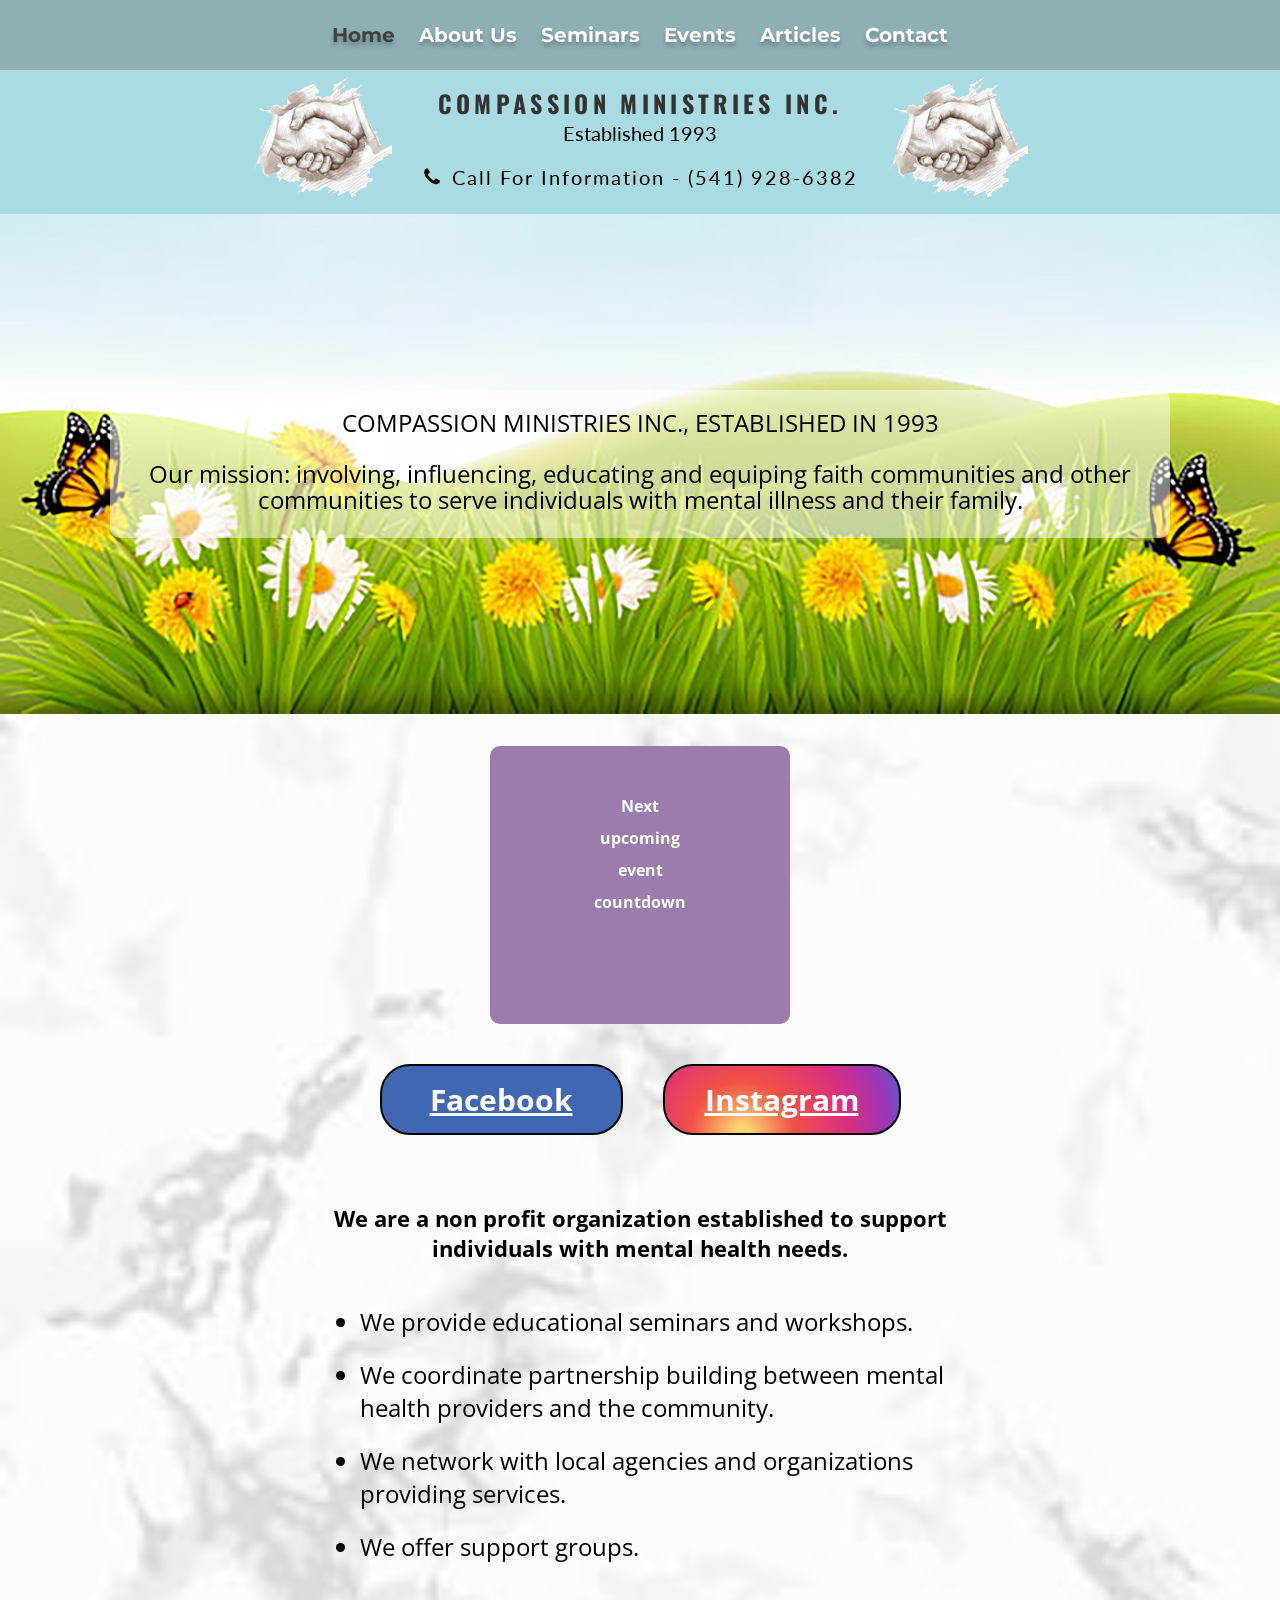
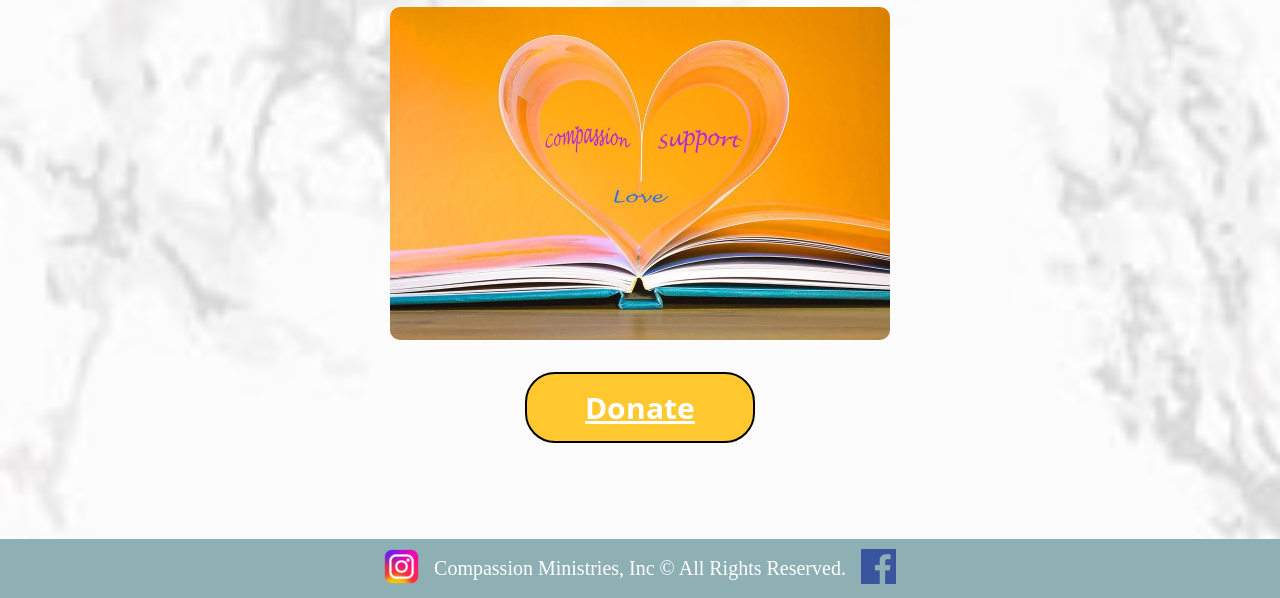
==== index.html @ 95ce9df9 "First commit" ====
<!DOCTYPE html>
<html lang="en">
    <head>
        <meta charset="UTF-8">
        <meta http-equiv="X-UA-Compatible" content="IE=edge">
        <meta name="viewport" content="width=device-width, initial-scale=1.0">
        <title>Compassion Ministries</title>
        <link rel="stylesheet" href="index.css"/>
        <link rel="stylesheet" href="css/home.css"/>
        <link rel="preconnect" href="https://fonts.googleapis.com">
        <link rel="preconnect" href="https://fonts.gstatic.com" crossorigin>
        <link href="https://fonts.googleapis.com/css2?family=Montserrat:ital,wght@0,100;0,200;0,300;0,400;0,500;0,600;0,700;0,800;0,900;1,100;1,200;1,300;1,400;1,500;1,600;1,700;1,800;1,900&display=swap" rel="stylesheet">
        <link rel="preconnect" href="https://fonts.googleapis.com">
        <link rel="preconnect" href="https://fonts.gstatic.com" crossorigin>
        <link href="https://fonts.googleapis.com/css2?family=Oswald:wght@200;300;400;500;600;700&display=swap" rel="stylesheet">
        <link href="https://fonts.googleapis.com/css2?family=Lato&display=swap" rel="stylesheet">
        <link href="https://fonts.googleapis.com/css2?family=Open+Sans:wght@400;700&display=swap" rel="stylesheet">
    </head>

    <body>
        <header>
            <div class="navbar">
                <a href="index.html" class="border-remove-top"><span class="active-page-color">Home</span></a>
                <a href="html/aboutus.html">About Us</a>
                <a href="html/seminars.html">Seminars</a>
                <a href="html/events.html">Events</a>
                <a href="html/articles.html">Articles</a>
                <a href="html/contact.html" class="border-remove-bottom">Contact</a>
            </div>

            <div class="hamburger-navbar">
                <h1>Compassion Ministries</h1>
                <div>
                    <img src="images/Hamburger_icon.svg.png" height="35" class="hamburger-icon" id="toggle-btn" />
                    <div class="hamburger-sidemenu" id="hamburger-sidemenu-toggle">
                        <a href="html/index.html" class="border-remove-top"><span class="active-page-color">Home</span></a>
                        <a href="html/aboutus.html">About Us</a>
                        <a href="html/seminars.html">Seminars</a>
                        <a href="html/events.html">Events</a>
                        <a href="html/articles.html">Articles</a>
                        <a href="html/contact.html" class="border-remove-bottom">Contact</a>
                    </div>
                </div>
            </div>
        </header>

        <main class="marble-background">

            <!-- 700px header intro -->
            <div class="header-intro-container">
                <div>
                    <img src="images/handshake.png" height="140px"/>
                </div>
                <div class="header-intro-text-container">
                    <h1 class="wide">COMPASSION MINISTRIES INC.</h1>
                    <p>Established 1993</p>
                    <div class="header-call-text-container">
                        <img src="images/1608790_phone_icon.png" height="20px"/>
                        <p>Call For Information - (541) 928-6382</p>
                    </div>
                </div>
                <div>
                    <img src="images/handshake.png" height="140px"/>
                </div>
            </div>

            <div class="banner">
                <div class="mission-text-container">
                    <h2 class="mission-text mission-toptext">COMPASSION MINISTRIES INC., ESTABLISHED IN 1993</h2>
                    <h3 class="mission-text"> 
                        Our mission: involving, influencing, educating 
                        and equiping faith communities and other communities to serve individuals with mental illness and their family.
                    </h3>
                </div>
            </div>
            
            <!-- ***TEMPORARY*** -->
            <div class="event-feed">
                <div class="event-box">
                    <p>Next <br> upcoming <br> event <br> countdown</p>
                </div>
            </div>
            <!-- ***TEMPORARY -->
            
            <div class="social-buttons-container">
                <a target="_blank" class="face-btn" href="https://www.facebook.com/profile.php?id=100064532566389&mibextid=ZbWKwL">Facebook</a>
                <a target="_blank" class="insta-btn" href="https://www.instagram.com/compassionministriesinc/">Instagram</a>
            </div>
            
            <div class="what-we-offer-container">
                <h2>We are a non profit organization established to support individuals with mental health needs.</h2>
                <ul class="what-we-offer-list">
                    <li>We provide educational seminars and workshops.</li>
                    <li>We coordinate partnership building between mental health providers and the community.</li>
                    <li>We network with local agencies and organizations providing services.</li>
                    <li>We offer support groups.</li>
                </ul>
            </div>
           
            <div class="donations">
                <img src="images/orangeheart.jpeg" class="donate-img" />
                <a target="_blank" class="donate-btn" href="https://www.paypal.com/donate?token=HE-XK0BMz4OQfeBf2Z6efUcBU9krce4einPhAva7vxWp-L0oKjMYI2QtPP6C2yOm_2Hmw7oJyRta15Vz">Donate</a>
            </div>

        </main>

        <footer>
            <div class="footer">
                <a target="_blank" href="https://www.instagram.com/compassionministriesinc/"><img src="/images/instagram-icon.png" height="35px" width="35px" /></a>
                <p>Compassion Ministries, Inc © All Rights Reserved.</p>
                <a target="_blank" href="https://www.facebook.com/profile.php?id=100064532566389&mibextid=ZbWKwL"> <img src="/images/facebook-icon.png" height="35px" width="35px" /></a>
            </div>
        </footer>

        <script src="/index.js"></script>
    </body>
</html>
---- index.css ----
html, body {
    margin: 0px;
    padding: 0px;
}

html {
    max-width: 1800px;
    margin: 0px auto;
    box-shadow: 0px 0px 4px 0px;
}

/* Start header CSS */

.navbar {
    height: 70px;
    background-color: #8EB0B5;
    display: flex;
    justify-content: center;
    align-items: center;
    gap: 1.5em;
}

.navbar > a {
    font-family: 'Montserrat', sans-serif;
    font-weight: bold;
    text-shadow: 0px 4px 4px rgba(0, 0, 0, 0.256);
    text-decoration: none;
    font-size: 20px;
    color: white;
}

.hamburger-navbar {
    display: flex;
    height: 70px;
    justify-content: space-between;
    align-items: center;
    padding: 0px 20px;
    background-color: #8EB0B5;
    color: #FFFFFF;
}

.hamburger-navbar > h1 {
    font-family: 'Oswald', sans-serif;
    font-weight: bold;
    font-size: 24px;
    margin: 0px;
}

.hamburger-icon {
    margin-top: 5px;
    cursor: pointer;
    -webkit-filter: invert(100%);
    filter: invert(100);
}

.hamburger-sidemenu {
    position: fixed;
    right: -170px;
    top: 70px;
    height: 440px;
    width: 170px;
    flex-direction: column;
    display: flex;
    background-color: #8EB0B5;
    justify-content: space-around;
    align-items: center;
    border-radius: 10px 0px 0px 10px;
    border-left: 1px solid white;
    border-bottom: 1px solid white;

    animation-duration: 0.3s;
    animation-fill-mode: forwards;
    animation-timing-function: ease-out;
}

.hamburger-sidemenu > a {
    font-family: 'Montserrat', sans-serif;
    height: 72px;
    width: 100%;
    display: flex;
    justify-content: center;
    align-items: center;
    font-weight: bold;
    text-shadow: 0px 4px 4px rgba(0, 0, 0, 0.256);
    text-decoration: none;
    font-size: 20px;
    color: white;
    border: 1px solid white;
}

.active-page-color {
    color: #404040;
}

.border-remove-top {
    border-radius: 10px 0px 0px 0px;
}

.border-remove-bottom {
    border-radius: 0px 0px 0px 10px;
}

.hamburger-sidemenu.active {
    animation-name: slide-in;
}

/* Hamburger side menu animation */

@keyframes slide-in {
    0% {
      right: -170px;
    }
    100% {
      right: 0;
    }
}

/* End Header CSS */

/* Start main CSS */

.marble-background {
    background: url(images/marble-background.jpg);
    background-size: cover;
}

.header-intro-container {
    display: flex;
    background-color: #A9DBE2;
    justify-content: center;
    align-items: center;
    gap: 30px;
}

.header-intro-text-container {
    display: flex;
    flex-direction: column;
    text-align: center;
}

.header-intro-text-container > h1 {
    margin: 0px;
    margin-top: 10px;
    font-family: Oswald, sans-serif;
    font-weight: 700;
    letter-spacing: 0.18em;
    color: #333333;
    font-size: 24px;
}

.header-intro-text-container > p {
    font-family: Lato;
    font-weight: 400;
    font-size: 20px;
    margin: 0px;
}

.header-call-text-container {
    font-size: 18px;
    display: flex;
    align-items: center;
    justify-content: center;
    gap: 10px
}

.header-call-text-container > p {
    font-family: 'Lato';
    font-weight: 400;
    font-size: 20px;
    letter-spacing: 0.1em;
}

.mission-text-container {
    padding: 0px 10px;
    border-radius: 10px;
    margin: 0px auto;
    max-width: 1040px;
    min-width: 290px;
    background-color: rgba(255, 255, 255, 0.500);
}

.mission-toptext {
    margin-bottom: 12px;
}

.mission-text {
    border-radius: 10px;
    text-align: center;
    font-family: 'Open sans', sans-serif;
    font-weight: 400;
    line-height: 1.1;
    font-size: 16px;
}

.banner {
    padding: 0px 10px;
    display: flex;
    background: url(images/butterfly-background-4000px.jpg);
    justify-content: center;
    background-repeat: no-repeat;
    background-size: cover;
    background-position: bottom left;

    /* background-position: bottom 100px left;
       FOR LARGER SCREENS
    */

    align-items: center;
    height: 350px;
}

footer {
    background-color: #8EB0B5;
}

.footer {
    margin: 0px auto;
    max-width: 800px;
    padding: 10px 20px;
    display: flex;
    justify-content: center;
    align-items: center;
    gap: 15px
}

.footer > p {
    font-size: 12px;
    color: white;
    text-align: center;
    margin: 0px;
}

/* Notes
    header should be a bit smaller at 700 snap.
    scale should be around 950px.
    (or just have snap at 950)
*/

@media (max-width: 768px) {
    .header-intro-container{
        display: none;
    }
}

@media (min-width: 769px) {
    .hamburger-navbar {
        display: none;
    }

    .footer > p {
        font-size: 20px;
    }

    .mission-text {
        font-size: 1.2rem;
    }
}

@media (max-width: 768px) {
    .navbar {
        display: none;
    }
}

@media (min-width: 1000px) {
    .mission-text {
        font-size: 1.5rem;
    }

    .banner {
        height: 400px;
    }
}

@media (min-width: 1000px) {
    .banner {
        height: 500px;
    }
}
---- css/home.css ----
.event-feed{
    display:flex;
    flex-direction: column;
    margin: .25rem;
    margin-bottom: 0;
    margin-top: 2rem;
    align-items: center;
    justify-content: center;
}  

.event-box{
    padding-top: 1.75rem;
    background: #9B7CAD;
    width: 300px;
    height: 250px;
    text-align: center;
    color: #FFFFFF;
    line-height: 2;
    font-family: 'Open Sans', sans-serif;
    font-weight: 700;
    border-radius: 10px;
    margin-bottom: 40px;
}

.social-buttons-container {
    display: flex;
    flex-wrap: wrap;
    align-items: center;
    justify-content: center;
    margin-bottom: 50px;
    gap: 40px;
    padding: 0px 10px;
}

.face-btn {
    background: #4267B2;
    color: white;
    border: solid #000000 2px;
    font-size: 30px;
    padding: .8rem 3.0rem;
    border-radius: 30px;
    font-family: 'Open Sans', sans-serif;
    font-weight: 700;
    cursor: pointer;
}

.insta-btn {
    background: radial-gradient(circle at 33% 100%, #fed373 4%, #f15245 30%, #d92e7f 62%, #9b36b7 85%, #515ecf);;
    color: white;
    border: solid #000000 2px;
    font-size: 30px;
    padding: .8rem 2.5rem;
    border-radius: 30px;
    font-family: 'Open Sans', sans-serif;
    font-weight: 700;
    cursor: pointer;
}

.what-we-offer-container {
    display: flex;
    flex-direction: column;
    align-items: center;
    justify-content: center;
    font-family: 'Open Sans', sans-serif;
    font-weight: 700;
    font-size: 1em;
}

.what-we-offer-container > h2 {
    font-size: 22px;
    max-width: 700px;
    text-align: center;
    padding: 0px 10px;
}

.what-we-offer-list{
    font-family: 'Open Sans', sans-serif;
    max-width: 600px;
}

.what-we-offer-list > li {
    font-weight: 400;
    margin-bottom: 20px;
}

.donations{
    display: flex;
    flex-direction: column;
    align-items: center;
    justify-content: center;
}

.donate-img{
    width: 300px;
    border-radius: 10px;
}

.donate-btn {
    background: #FFC82F;
    color: white;
    border: solid #000000 2px;
    margin: 2rem;
    font-size: 30px;
    padding: .8rem 3.6rem;
    border-radius: 30px;
    font-family: 'Open Sans', sans-serif;
    font-weight: 700;
    margin-bottom: 6rem;
    cursor: pointer;
}

@media (min-width: 768px) {
    .what-we-offer-container {
        font-size: 1.2rem;
    }

    .donate-img {
        width: 400px;
    }
}

@media (min-width: 1000px) {
    .what-we-offer-container {
        font-size: 1.5rem;
    }

    .donate-img {
        width: 500px;
    }
}
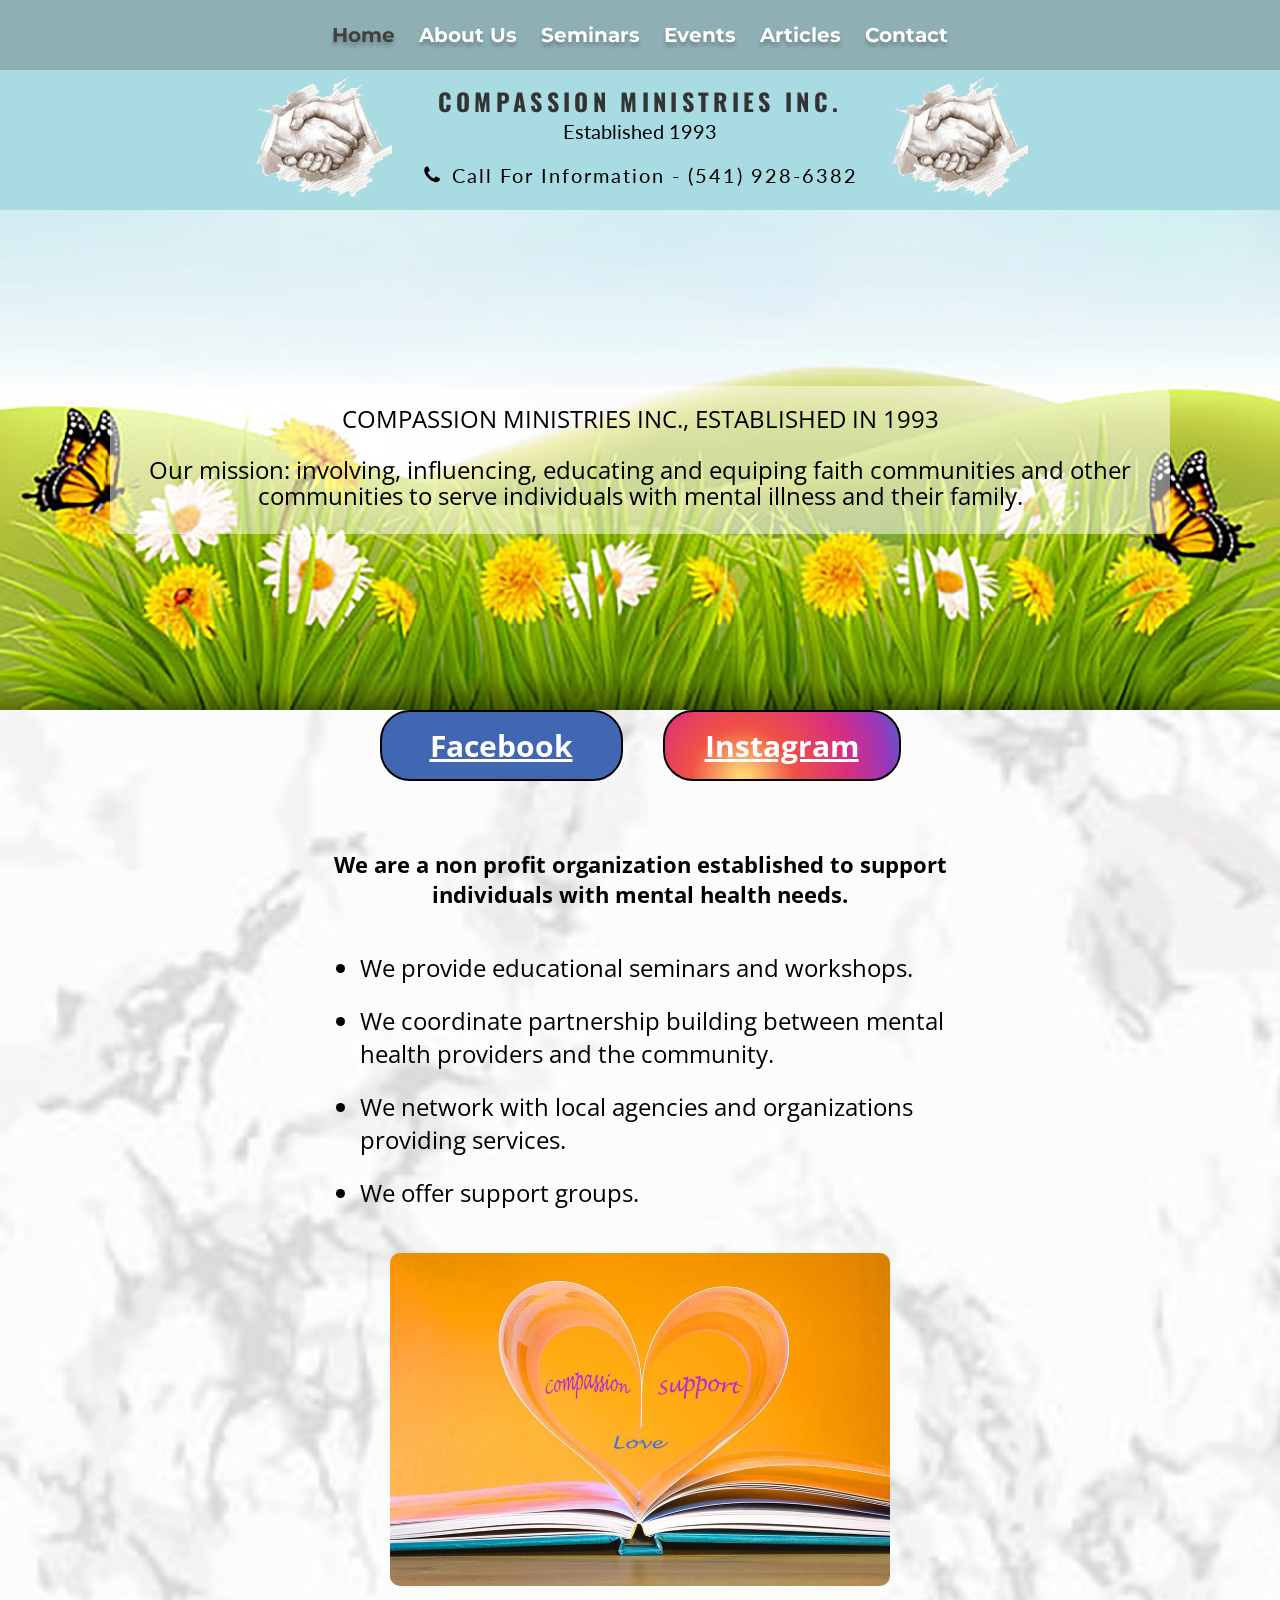
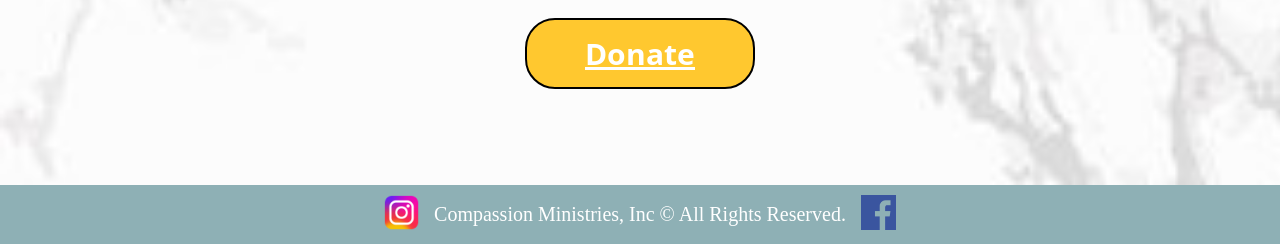
==== commit 853d0c47: "changes" ====
--- a/index.html
+++ b/index.html
@@ -48,39 +48,29 @@
 
             <!-- 700px header intro -->
             <div class="header-intro-container">
-                <div>
-                    <img src="images/handshake.png" height="140px"/>
-                </div>
+                <img src="images/handshake.png" height="140px"/>
+
                 <div class="header-intro-text-container">
-                    <h1 class="wide">COMPASSION MINISTRIES INC.</h1>
+                    <h1>COMPASSION MINISTRIES INC.</h1>
                     <p>Established 1993</p>
                     <div class="header-call-text-container">
                         <img src="images/1608790_phone_icon.png" height="20px"/>
                         <p>Call For Information - (541) 928-6382</p>
                     </div>
                 </div>
-                <div>
-                    <img src="images/handshake.png" height="140px"/>
-                </div>
+
+                <img src="images/handshake.png" height="140px"/>
             </div>
 
             <div class="banner">
                 <div class="mission-text-container">
                     <h2 class="mission-text mission-toptext">COMPASSION MINISTRIES INC., ESTABLISHED IN 1993</h2>
-                    <h3 class="mission-text"> 
+                    <h3 class="mission-text">
                         Our mission: involving, influencing, educating 
                         and equiping faith communities and other communities to serve individuals with mental illness and their family.
                     </h3>
                 </div>
             </div>
-            
-            <!-- ***TEMPORARY*** -->
-            <div class="event-feed">
-                <div class="event-box">
-                    <p>Next <br> upcoming <br> event <br> countdown</p>
-                </div>
-            </div>
-            <!-- ***TEMPORARY -->
             
             <div class="social-buttons-container">
                 <a target="_blank" class="face-btn" href="https://www.facebook.com/profile.php?id=100064532566389&mibextid=ZbWKwL">Facebook</a>
@@ -101,7 +91,6 @@
                 <img src="images/orangeheart.jpeg" class="donate-img" />
                 <a target="_blank" class="donate-btn" href="https://www.paypal.com/donate?token=HE-XK0BMz4OQfeBf2Z6efUcBU9krce4einPhAva7vxWp-L0oKjMYI2QtPP6C2yOm_2Hmw7oJyRta15Vz">Donate</a>
             </div>
-
         </main>
 
         <footer>
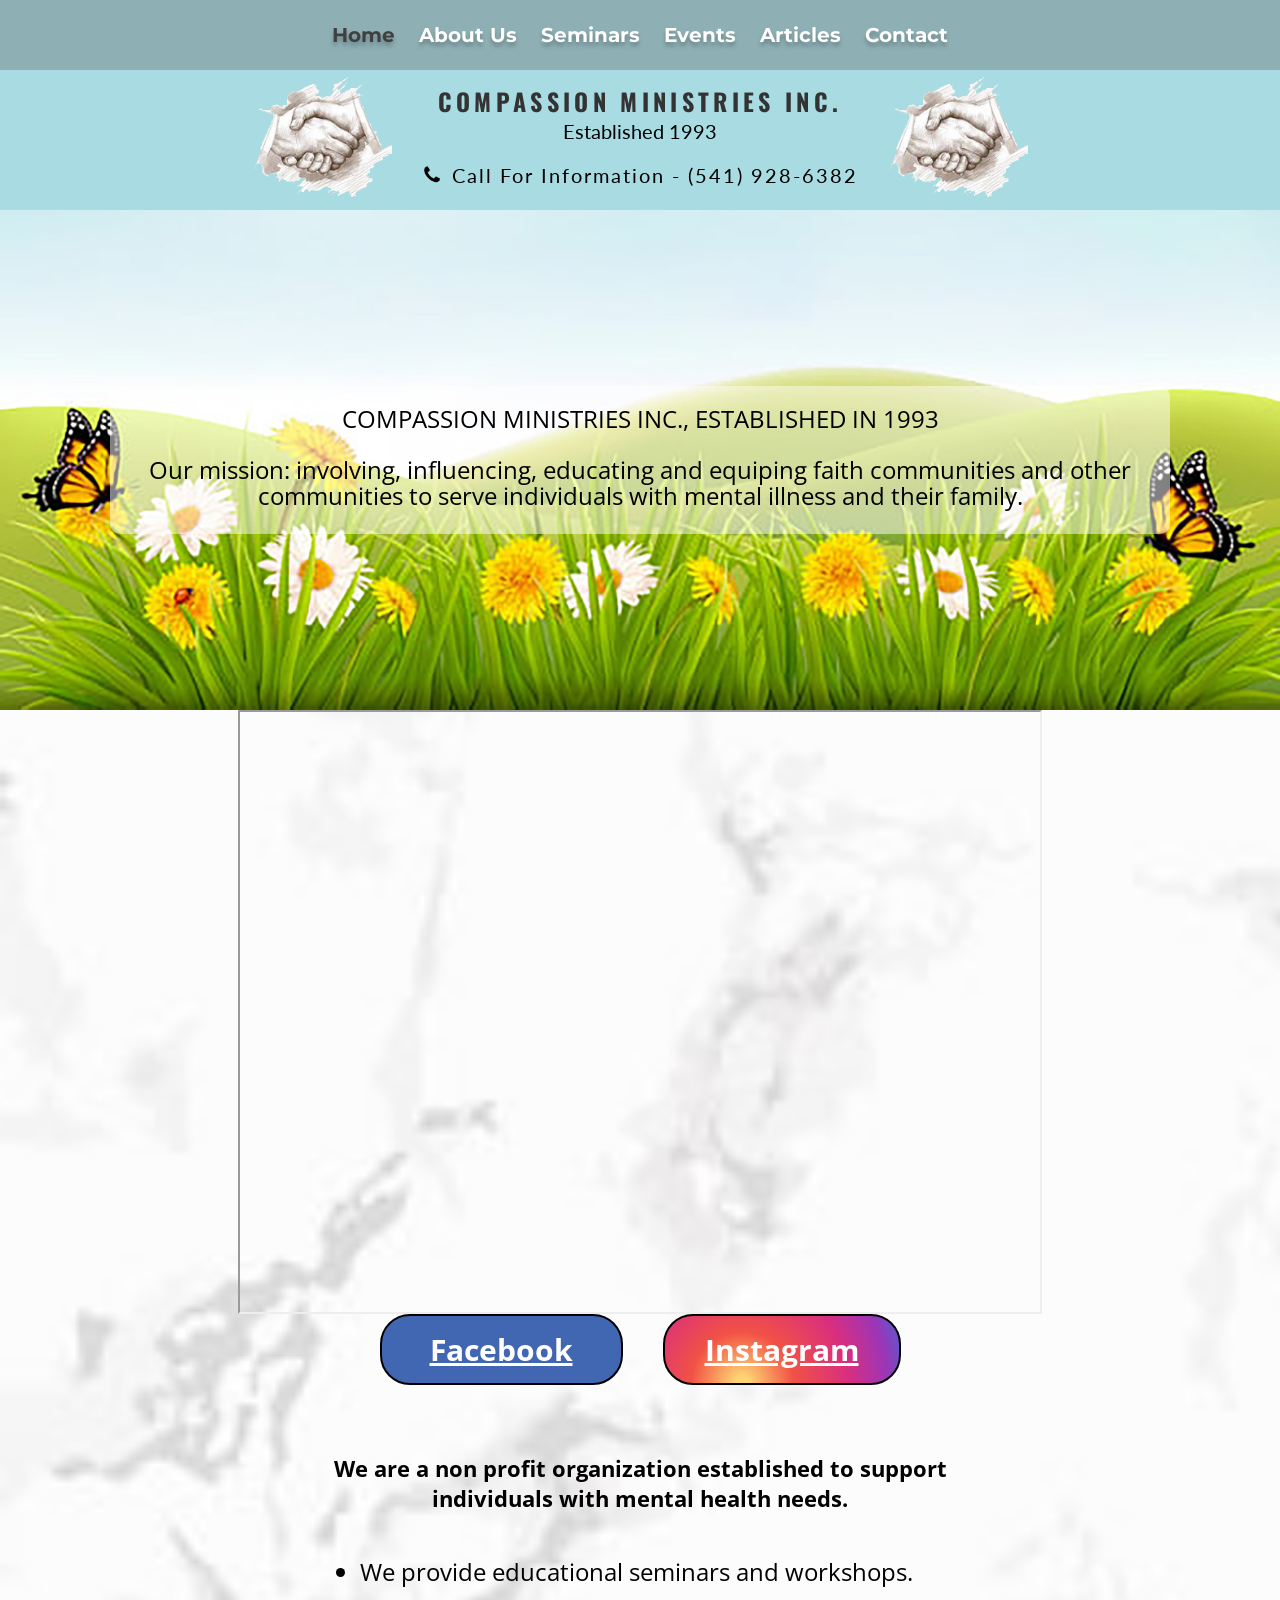
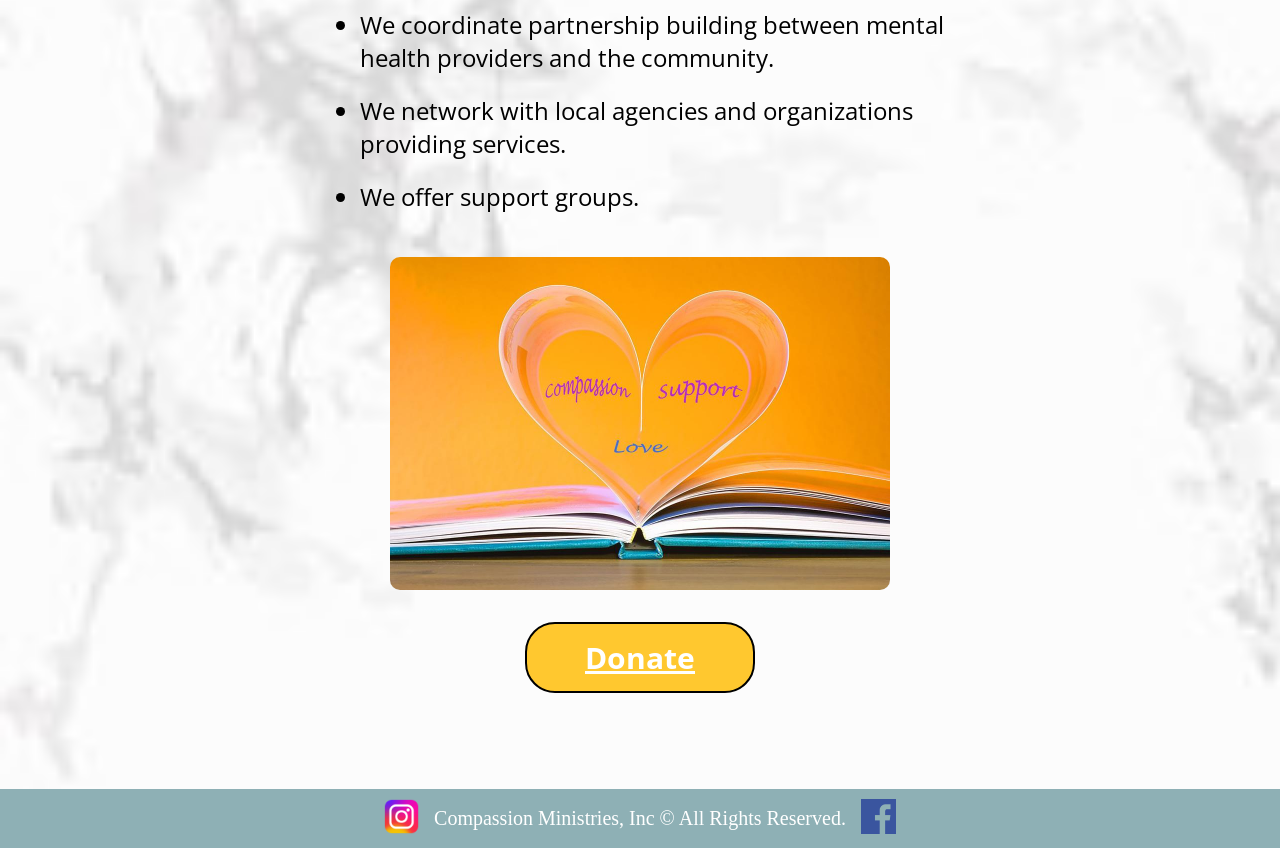
==== commit 39fb09a4: "added Iframe" ====
--- a/index.html
+++ b/index.html
@@ -72,6 +72,10 @@
                 </div>
             </div>
             
+            <div class="calendar-container">
+                <iframe class="calendar" src="https://calendar.google.com/calendar/embed?src=6f404a82b991986b930a154f4092cea76cc1e0ef731438fbbea67d29043960cc%40group.calendar.google.com&ctz=UTC" height="600px" width="800px"></iframe>
+            </div>
+
             <div class="social-buttons-container">
                 <a target="_blank" class="face-btn" href="https://www.facebook.com/profile.php?id=100064532566389&mibextid=ZbWKwL">Facebook</a>
                 <a target="_blank" class="insta-btn" href="https://www.instagram.com/compassionministriesinc/">Instagram</a>
--- a/css/home.css
+++ b/css/home.css
@@ -1,25 +1,6 @@
-.event-feed{
-    display:flex;
-    flex-direction: column;
-    margin: .25rem;
-    margin-bottom: 0;
-    margin-top: 2rem;
-    align-items: center;
+.calendar-container {
+    display: flex;
     justify-content: center;
-}  
-
-.event-box{
-    padding-top: 1.75rem;
-    background: #9B7CAD;
-    width: 300px;
-    height: 250px;
-    text-align: center;
-    color: #FFFFFF;
-    line-height: 2;
-    font-family: 'Open Sans', sans-serif;
-    font-weight: 700;
-    border-radius: 10px;
-    margin-bottom: 40px;
 }
 
 .social-buttons-container {
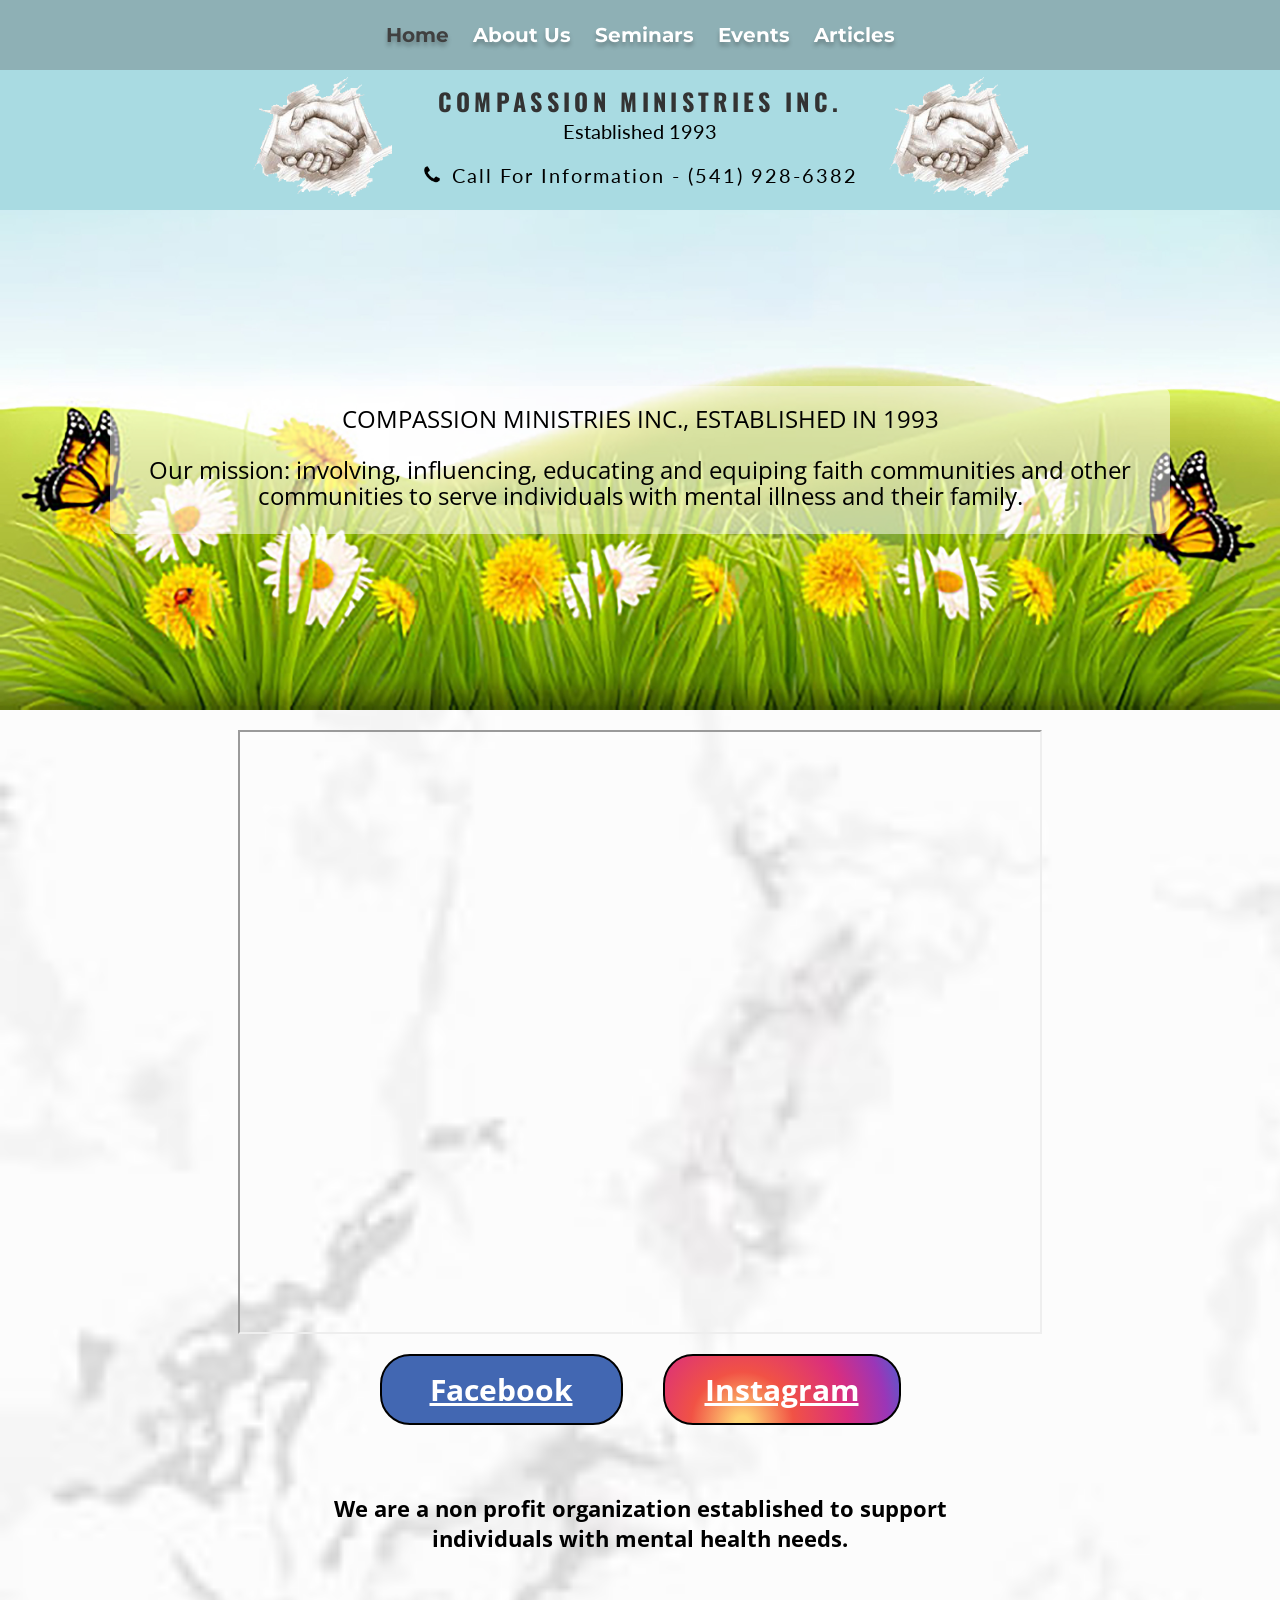
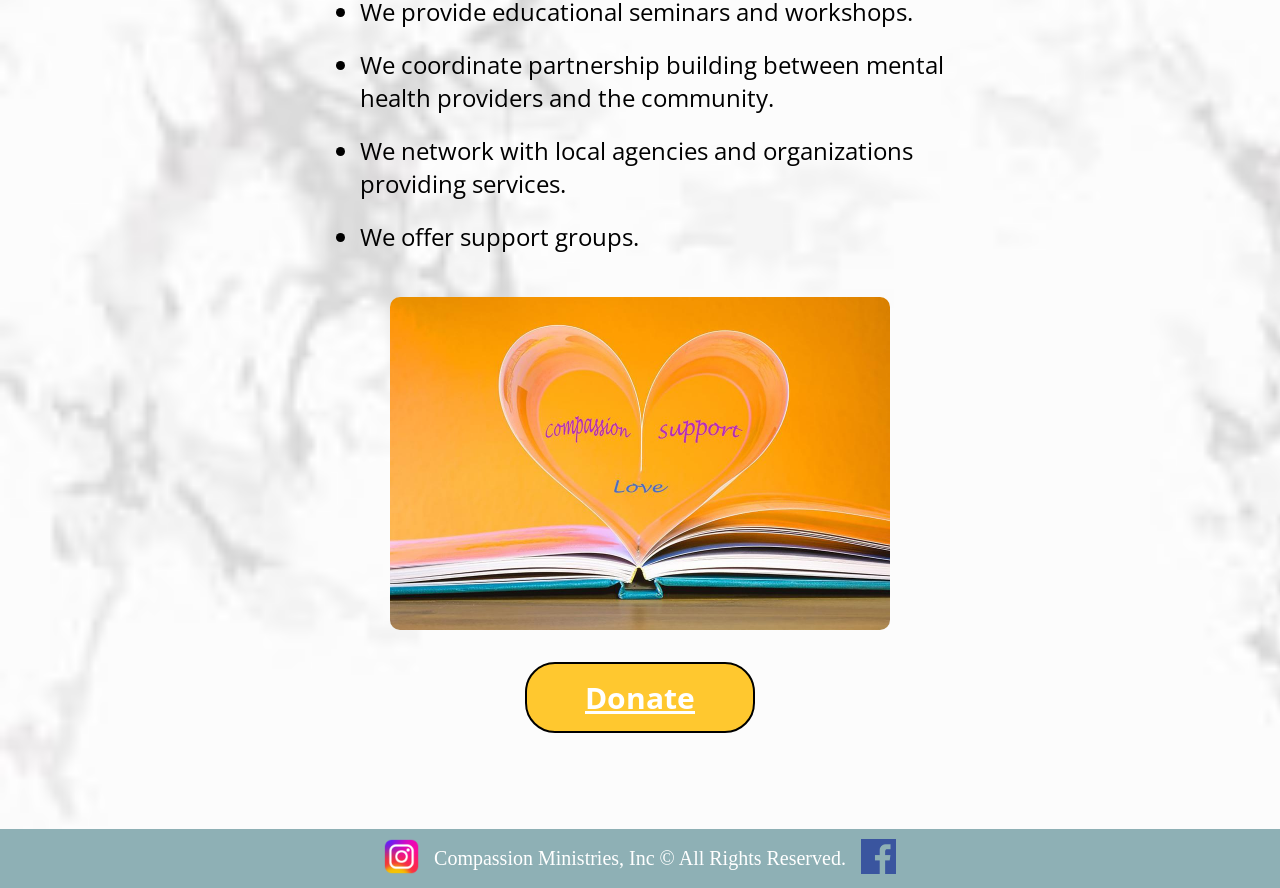
==== commit 8489e5a2: "updated remainging pages" ====
--- a/index.html
+++ b/index.html
@@ -24,8 +24,7 @@
                 <a href="html/aboutus.html">About Us</a>
                 <a href="html/seminars.html">Seminars</a>
                 <a href="html/events.html">Events</a>
-                <a href="html/articles.html">Articles</a>
-                <a href="html/contact.html" class="border-remove-bottom">Contact</a>
+                <a href="html/articles.html" class="border-remove-bottom">Articles</a>
             </div>
 
             <div class="hamburger-navbar">
@@ -37,8 +36,7 @@
                         <a href="html/aboutus.html">About Us</a>
                         <a href="html/seminars.html">Seminars</a>
                         <a href="html/events.html">Events</a>
-                        <a href="html/articles.html">Articles</a>
-                        <a href="html/contact.html" class="border-remove-bottom">Contact</a>
+                        <a href="html/articles.html" class="border-remove-bottom">Articles</a>
                     </div>
                 </div>
             </div>
--- a/index.css
+++ b/index.css
@@ -7,6 +7,11 @@
     max-width: 1800px;
     margin: 0px auto;
     box-shadow: 0px 0px 4px 0px;
+}
+
+.calendar-container {
+    display: flex;
+    justify-content: center;
 }
 
 /* Start header CSS */
@@ -65,9 +70,7 @@
     justify-content: space-around;
     align-items: center;
     border-radius: 10px 0px 0px 10px;
-    border-left: 1px solid white;
-    border-bottom: 1px solid white;
-
+    
     animation-duration: 0.3s;
     animation-fill-mode: forwards;
     animation-timing-function: ease-out;
@@ -85,7 +88,6 @@
     text-decoration: none;
     font-size: 20px;
     color: white;
-    border: 1px solid white;
 }
 
 .active-page-color {
@@ -118,6 +120,10 @@
 /* End Header CSS */
 
 /* Start main CSS */
+
+.calendar {
+    margin: 20px 0px;
+}
 
 .marble-background {
     background: url(images/marble-background.jpg);
